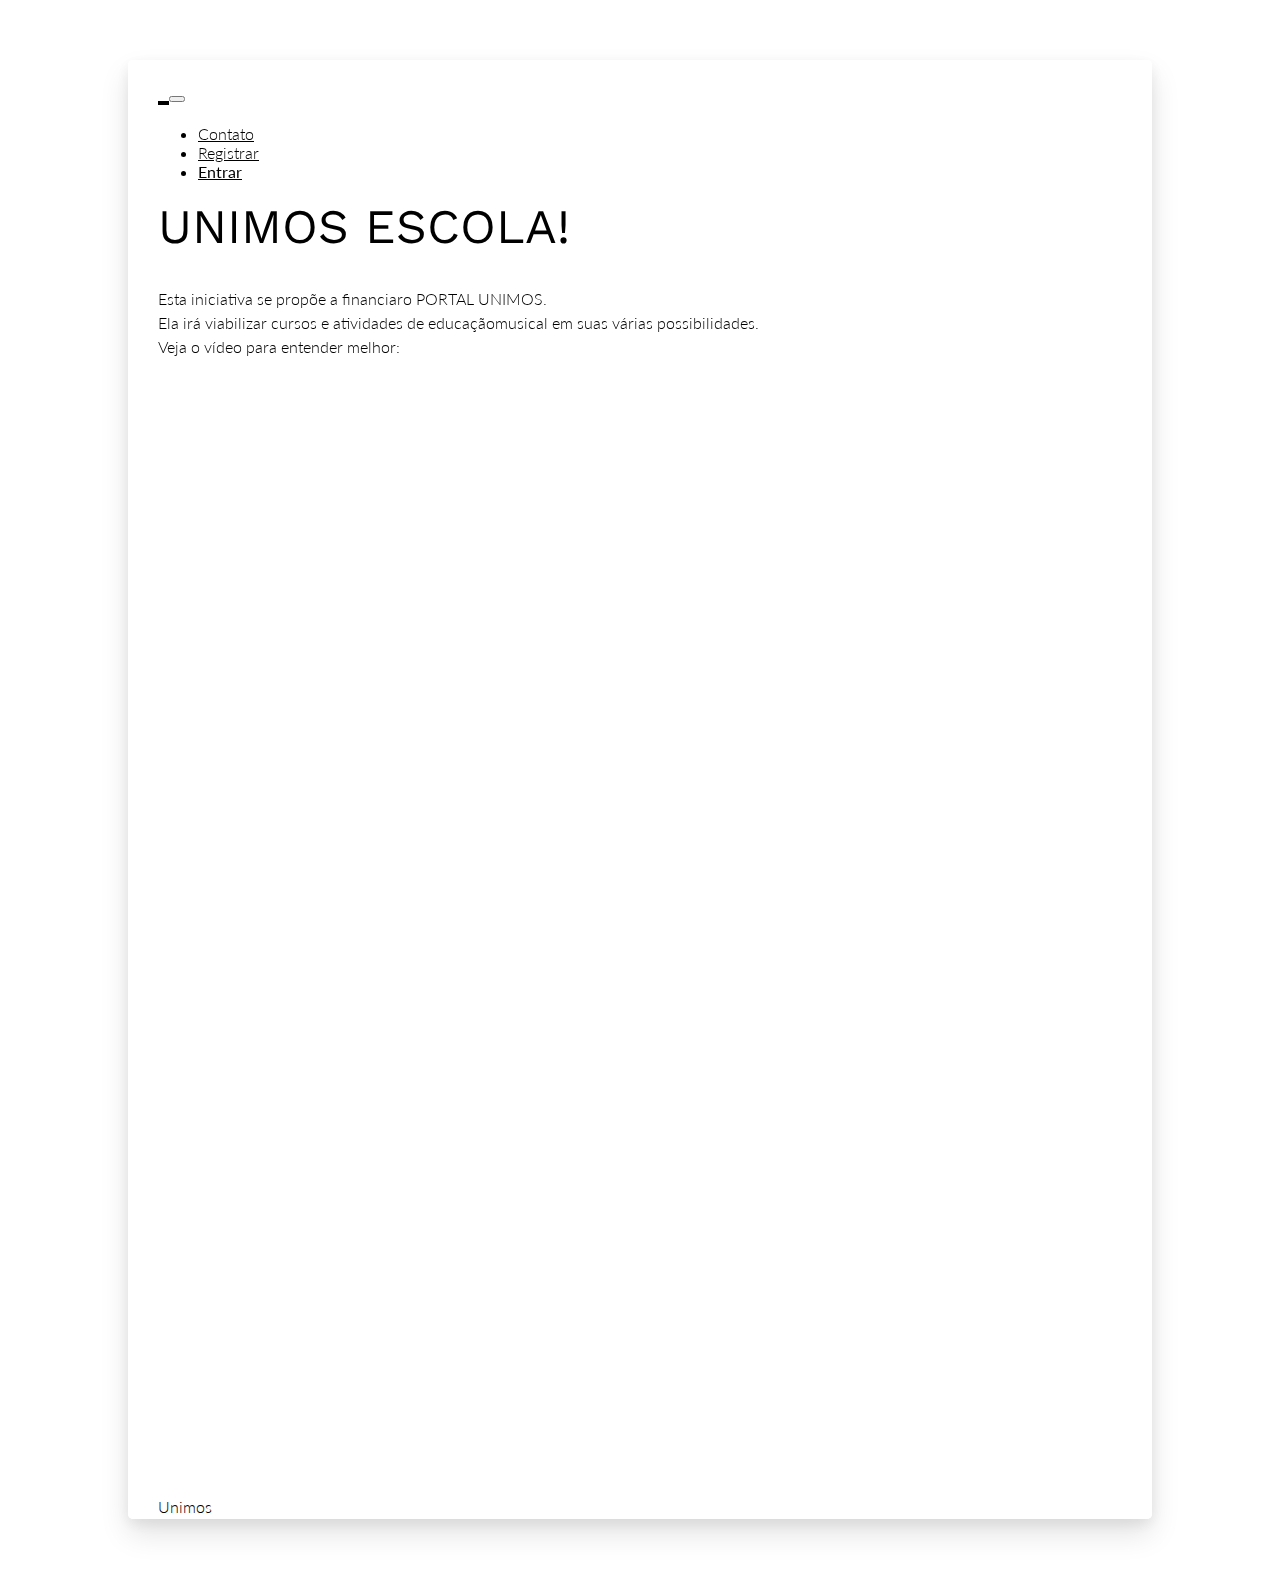
==== about.html @ e99fe992 "Refatoring Home, about adding register profiles" ====
<!DOCTYPE html>

<html lang="pt">

<head>

    <meta charset="utf-8">
    <meta http-equiv="X-UA-Compatible" content="IE=edge">
    <title>UNIMOS</title>
    <meta name="description" content="Core HTML Project">
    <meta name="viewport" content="width=device-width, initial-scale=1, shrink-to-fit=no">
    <META http-equiv="Page-Enter" CONTENT="RevealTrans(Duration=5,Transition=12)">
    <!-- External CSS -->
    <link rel="stylesheet" href="vendor/bootstrap/bootstrap.min.css">
    <!-- <link rel="stylesheet" href="vendor/select2/select2.min.css">
    <link rel="stylesheet" href="vendor/owlcarousel/owl.carousel.min.css">
    <link rel="stylesheet" href="vendor/lightcase/lightcase.css"> -->

    <!-- Fonts -->
    <link href="https://fonts.googleapis.com/css?family=Lato:300,400|Work+Sans:300,400,700" rel="stylesheet">

    <!-- CSS -->
    <link rel="stylesheet" href="css/style.min.css">
    <link rel="stylesheet" href="https://cdn.linearicons.com/free/1.0.0/icon-font.min.css">
    <link href="https://file.myfontastic.com/7vRKgqrN3iFEnLHuqYhYuL/icons.css" rel="stylesheet">

    <!-- Modernizr JS for IE8 support of HTML5 elements and media queries -->
    <script src="https://cdnjs.cloudflare.com/ajax/libs/modernizr/2.8.3/modernizr.js"></script>

</head>
<body data-spy="scroll" data-target="#navbar-nav-header" class="static-layout">

    <!-- box -->
	<div class="boxed-page">
        <!-- navigation bar -->
		<nav id="gtco-header-navbar" class="navbar navbar-expand-lg py-4">
            <div class="container">
                <a class="navbar-brand d-flex align-items-center" href="index.html">
                    <img src="img/logo.png" id="imgLogo" alt="">
                </a>
                <button class="navbar-toggler" type="button" data-toggle="collapse" data-target="#navbar-nav-header" aria-controls="navbar-nav-header" aria-expanded="false" aria-label="Toggle navigation">
                    <span class="lnr lnr-menu"></span>
                </button>
                <div class="collapse navbar-collapse" id="navbar-nav-header">
                    <ul class="navbar-nav ml-auto">
                        <li class="nav-item">
                            <a class="nav-link" href="contact.html">Contato</a>
                        </li>
                        <li>
                            <a class="nav-link" href="register.html">Registrar</a>
                        </li>
                        <li>
                            <a class="nav-link" href="access.html"><b>Entrar</b></a>
                        </li>
                    </ul>
                </div>
            </div>
        </nav>
        <!-- End Navigation bar -->
        <div class="jumbotron d-flex align-items-center">
            <div class="container text-center">
                <h1 class="display-2 mb-4">
                    <span id="welcomeMessage">Bem vindo ao</br></span>
                    <b>UNIMOS ESCOLA!</b>
                </h1>
                <p>
                Esta iniciativa se propõe a financiaro PORTAL UNIMOS.</br>
                Ela irá viabilizar cursos e atividades de educaçãomusical em suas várias possibilidades.</br>
                Veja o vídeo para entender melhor:
                </p>
                <div class="embed-responsive embed-responsive-16by9">
                    <iframe width="100%" height="100%" src="https://www.youtube.com/embed/Xo1_QsIHq2M" frameborder="0" allow="accelerometer; autoplay; encrypted-media; gyroscope; picture-in-picture" allowfullscreen></iframe>
                </div>
            </div>
        </div>
        <!-- counter -->
        <section id="gtco-counter" class="overlay bg-fixed">
            <div class="container">
                <div class="section-content">
                    <div class="row">
                        <!-- Counter Item -->
                        <div class="col-md-3 col-sm-6 counter-item">
                            <i class="lnr lnr-users"></i>
                            <span class="number" data-from="0" data-to="34" data-refresh-interval="100">14</span>
                            <h4>Clients</h4>
                        </div>
                        <!-- End of Counter Item -->
                        <!-- Counter Item -->
                        <div class="col-md-3 col-sm-6 counter-item">
                            <i class="lnr lnr-briefcase"></i>
                            <span class="number" data-from="0" data-to="32" data-refresh-interval="100">32</span>
                            <h4>Projects</h4>
                        </div>
                        <!-- End of Counter Item -->
                        <!-- Counter Item -->
                        <div class="col-md-3 col-sm-6 counter-item">
                            <i class="lnr lnr-heart"></i>
                            <span class="number" data-from="0" data-to="38" data-refresh-interval="100">38</span>
                            <h4>Positive Feedbacks</h4>
                        </div>
                        <!-- End of Counter Item -->
                        <!-- Counter Item -->
                        <div class="col-md-3 col-sm-6 counter-item">
                            <i class="lnr lnr-rocket"></i>
                            <span class="number" data-from="0" data-to="29" data-refresh-interval="100">29</span>
                            <h4>Website Launch</h4>
                        </div>
                        <!-- End of Counter Item -->
                    </div>
                </div>
            </div>
        </section>
        <!-- End of Counter Section -->		
        
        <footer class="mastfoot mb-3 bg-white py-4 border-top">
            <div class="inner container">
                <div class="row">
                    <div class="col-md-6 d-flex align-items-center justify-content-md-start justify-content-center">
                        <p class="mb-0">Unimos</p>
                    </div>
                    <div class="col-md-6">
                        <nav class="nav nav-mastfoot justify-content-md-end justify-content-center">
                            <a class="nav-link" id="facebook" href="https://www.facebook.com/groups/1735988899961162/">
                                <i class="icon-facebook"></i>
                            </a>
                            <a class="nav-link" id="twitter" href="https://twitter.com/_unimos">
                                <i class="icon-twitter"></i>
                            </a>
                            <a class="nav-link" id="youtube" href="https://www.youtube.com/channel/UCbmv7bsQU3AHVQiQBRGHA-Q">
                                <i class="icon-youtube"></i>
                            </a>
                        </nav>
                    </div>
                </div>
            </div>
        </footer>	
    </div>
    <!-- Box End -->
	<!-- External JS -->
	<script type="text/javascript" src="http://ajax.googleapis.com/ajax/libs/jquery/1/jquery.js"></script>
	<script src="vendor/bootstrap/popper.min.js"></script>
	<script src="vendor/bootstrap/bootstrap.min.js"></script>

</body>
</html>
---- css/style.min.css ----
html {
  font-size: 62.5%;
  overflow-x: hidden; }

body {
  background-image: url(./../img/bg.png);
  background-size: cover;
  background-repeat: no-repeat;
  background-attachment: fixed;
  position: relative;
  font-family: 'Lato', sans-serif;
  font-weight: 300;
  font-size: 1.6rem; }
  body:after {
    position: absolute;
    content: "";
    left: 0;
    top: 0;
    width: 100%;
    height: 100%;
    position: fixed;
    opacity: .8;
    z-index: -1;
    background: #f1271100;
    background: -webkit-linear-gradient(to right, #f1271100, #f1271100);
    background: linear-gradient(to right, #f1271100, #f1271100); }

.boxed-page {
  margin: 0 auto;
  margin-top: 6rem;
  margin-bottom: 6rem;
  position: relative;
  box-shadow: 0 15px 30px 0 rgba(0, 0, 0, 0.11), 0 5px 15px 0 rgba(0, 0, 0, 0.08);
  border-radius: 5px; }

  #imgLogo {
    width: 70px;
    height: auto;  }

@media (min-width: 1200px) {
  .boxed-page {
    width: 1024px; }
    .boxed-page .container {
      max-width: 1080px;
      padding-left: 30px;
      padding-right: 30px; } }

h1 {
  font-size: 4.8rem; }

h2 {
  font-size: 3.6rem; }

h3 {
  font-size: 3rem; }

h4 {
  font-size: 2.4rem; }

h5 {
  font-size: 1.8rem; }

h6 {
  font-size: 1.6rem; }

h1,
h2,
h3 {
  font-weight: 300;
  line-height: 1.2em; }

h4,
h5,
h6 {
  line-height: 1.5em;
  font-weight: 400; }

h1,
h2,
h3,
h4,
h5,
h6,
.h1,
.h2,
.h3,
.h4,
.h5,
.h6 {
  font-family: 'Work Sans', sans-serif;
  margin-top: 0; }

p {
  font-size: 1.6rem;
  font-weight: 300;
  line-height: 1.5em; }

.section-title,
.section-sub-title {
  margin-bottom: 30px; }

.btn {
  font-size: 1.6rem;
  padding: .7rem 1rem; }

img {
  max-width: 100%; }

a:focus,
button:focus {
  outline: none; }

.btn:hover,
a:hover {
  text-decoration: none;
  color: white; }

.btn-group-lg > .btn, .btn-lg {
  padding: 1rem; }

.btn-group-sm > .btn, .btn-sm {
  padding: .5rem; }

.section-content {
  padding-top: 100px;
  padding-bottom: 50px; }

.title-wrap,
.section-title {
  text-align: center; }

.bg-white {
  background-color: #fff; }

.bg-grey {
  background-color: #f7f8f9; }

.bg-transparent {
  background: transparent; }

.btn-link {
  color: #002fff; }
  .btn-link:hover {
    text-decoration: none; }

.color-primary {
  color: #002fff; }

/* Colours */
.text-orange {
  color: #FDBA51; }

.text-cyan {
  color: #35B8AD; }

.text-red {
  color: #FC665F; }

/* a {
  color: #f15e75; } */

.fs-40 {
  font-size: 40px; }

/* Custom default button */
.btn-secondary,
.btn-secondary:hover,
.btn-secondary:focus {
  color: #333;
  text-shadow: none;
  /* Prevent inheritance from `body` */
  background-color: #fff;
  border: .05rem solid #fff; }

.btn:not(.btn-link):hover {
  box-shadow: 0 7px 14px rgba(50, 50, 93, 0.1), 0 3px 6px rgba(0, 0, 0, 0.08);
  -webkit-transform: translateY(-1px);
  transform: translateY(-1px); }

.btn-orange {
  background-color: #FDBA51 !important;
  color: #fff !important;
  border: none !important; }

.btn-cyan {
  background-color: #35B8AD !important;
  color: #fff !important;
  border: none !important; }

.btn-red {
  background-color: #FC665F !important;
  color: #fff !important;
  border: none !important; }

#gtco-header-navbar {
  position: absolute;
  top: 0;
  right: 0;
  left: 0;
  z-index: 11;
  transition: background-color .3s ease-in-out;
  border-top-right-radius: 5px;
  border-top-left-radius: 5px;
  background-color: #fff; }

.navbar-brand {
  font-size: 40px;
  color: #000; }

.navbar-nav .nav-link {
  color: #000;
  transition: .3s ease; }

.navbar-nav:hover li a {
  opacity: 0.5; }
  .navbar-nav:hover li a:hover {
    opacity: 1; }

.navbar-toggler {
  font-size: 3rem; }

.not-on-top #gtco-header-navbar {
  position: fixed;
  max-width: 1024px;
  margin: 0 auto;
  left: 0;
  right: 0;
  padding-left: 10px;
  padding-right: 10px;
  background-color: #fff;
  box-shadow: rgba(0, 0, 0, 0.05) 0px 3px 15px 0px;
  border-radius: 0; }

.jumbotron {
  background-color: #fff;
  padding-top: 80px;
  /* padding-bottom: 80px; */
  background-repeat: no-repeat;
  background-size: cover;
  background-position: 50% 50%;
  position: relative;
  border-radius: 0;
  border-top-left-radius: 5px;
  border-top-right-radius: 5px;
  margin-bottom: 0;
  overflow: hidden;
  min-height: 500px; }
  @media (min-width: 1024px) {
    .jumbotron {
      min-height: 80vh; } }
  .jumbotron .container {
    position: relative; }
  .jumbotron:before {
    position: absolute;
    display: block;
    content: "";
    background-color: rgba(255, 255, 255, 0.3);
    opacity: 0.8;
    top: 0;
    bottom: 0;
    left: 0;
    right: 0; }

.filter-button-group {
  margin-bottom: 15px; }
  .filter-button-group a {
    margin: 5px;
    cursor: pointer; }

.grid-link a {
  margin: 5px;
  font-size: 20px;
  color: #000; }

.grid-portfolio {
  overflow: hidden; }

.gutter-sizer {
  width: 2%; }

.grid-sizer,
.grid-item {
  width: 32%; }

.grid-item {
  margin-bottom: 20px;
  border-radius: 5px;
  overflow: hidden; }
  .grid-item:hover .grid-info {
    top: 50%;
    opacity: 1; }

.grid-item-wrapper:before {
  content: '';
  display: block;
  background: rgba(255, 255, 255, 0.7);
  position: absolute;
  top: 0;
  right: 0;
  bottom: 0;
  left: 0;
  transition: all .3s ease;
  opacity: 0; }

.grid-item-wrapper:hover:before {
  opacity: 1; }

.grid-info {
  position: absolute;
  top: 0;
  left: 50%;
  transform: translate(-50%, -50%);
  opacity: 0;
  transition: all .3s ease; }

.lightcase-icon-close:before {
  content: '\e870';
  font-family: "Linearicons-Free"; }

.grid-title {
  text-align: center; }

.blog-item {
  transition: all 0.3s ease-in-out;
  background-color: #f7f8f9;
  border-radius: 3px;
  overflow: hidden; }
  .blog-item:hover {
    box-shadow: 0 5px 15px -5px #333;
    transform: translateY(-6px);
    -webkit-transform: translateY(-6px);
    -moz-transform: translateY(-6px);
    transform: translateY(-6px);
    box-shadow: 0 7px 10px rgba(0, 0, 0, 0.15);
    -moz-box-shadow: 0 7px 10px rgba(0, 0, 0, 0.15);
    -webkit-box-shadow: 0 7px 10px rgba(0, 0, 0, 0.15); }

.bg-grey .blog-item {
  background-color: #fff; }

.blog-item-wrapper {
  margin-bottom: 30px; }

.blog-img img {
  width: 100%;
  height: 250px;
  object-fit: cover; }

.blog-title h4 {
  color: #000; }

.blog-text {
  padding: 15px; }

.blog-tag {
  color: #000;
  letter-spacing: 1.1px;
  text-transform: uppercase; }

.blog-meta {
  color: #939393; }
  .blog-meta p {
    display: inline-block;
    font-size: 14px; }
  .blog-meta a {
    color: #939393; }

.blog-author {
  display: inline-block;
  color: #939393; }
  .blog-author p {
    font-size: 14px;
    margin-bottom: 0; }

.blog-share-wrapper {
  float: right;
  display: inline-block;
  margin: 0 -5px; }
  .blog-share-wrapper .blog-share {
    padding: 0 5px;
    cursor: pointer; }

#gtco-counter {
  position: relative; }

.counter-item {
  text-align: center;
  z-index: 1;
  color: #fff; }
  .counter-item > i {
    display: block;
    font-size: 40px; }
  .counter-item .number {
    font-size: 60px;
    font-weight: 400;
    display: block; }
  .counter-item h4 {
    display: block;
    text-transform: uppercase;
    letter-spacing: 1px;
    font-weight: 400;
    font-size: 16px; }

.box-shadow {
  box-shadow: 0 0.25rem 0.75rem rgba(0, 0, 0, 0.05); }

.price-box {
  border: none; }
  .price-box .card-header {
    background-color: transparent; }
  .price-box small {
    font-size: 60%; }
  .price-box .price-box-list {
    min-height: 150px; }

footer {
  border-bottom-left-radius: 5px;
  border-bottom-right-radius: 5px; }

.form-control {
  font-size: 1.6rem;
  margin-bottom: 15px;
  height: 38px;
  font-weight: 300; }
  .form-control:focus {
    border-color: gray;
    box-shadow:  0px 0px 0px grey; } /*input border*/

#gtco-contact-form form label.error {
  margin-bottom: 15px;
  color: #f15e75;
  font-size: 1.4rem; }

.form-control::-webkit-input-placeholder {
  opacity: .5; }

.form-control::-moz-placeholder {
  opacity: .5; }

.form-control:-ms-input-placeholder {
  opacity: .5; }

.form-control::-ms-input-placeholder {
  opacity: .5; }

.form-control::placeholder {
  opacity: .5; }

#form-message-warning, #form-message-success {
  display: none; }

.single-layout .jumbotron:before {
  background-color: rgba(255, 255, 255, 0.9); }

.blog-content img.float-left {
  margin: 15px 15px 15px 0; }

.blog-content .img.float-right {
  margin: 15px 0 15px 15px; }

@media (min-width: 768px) and (max-width: 1200px) {
  .boxed-page {
    margin-right: 30px;
    margin-left: 30px; }
  .not-on-top #gtco-header-navbar {
    margin-right: 30px;
    margin-left: 30px; } }

@media (max-width: 992px) {
  #navbar-nav-header .navbar-nav {
    margin-top: 15px; }
  #welcomeMessage{
    font-size: 3.0rem !important;
  }
  #gtco-header-navbar {
    padding-left: 15px;
    background-color: #fff; } }

@media (max-width: 767px) {
  .boxed-page {
    margin: 4rem 15px; }
  .not-on-top #gtco-header-navbar {
    margin-right: 15px;
    margin-left: 15px; }
  .counter-item {
    margin-bottom: 40px; }
    .counter-item:last-child {
      margin-bottom: 0; }
  .section-title br,
  .section-sub-title br {
    display: none; }
  .grid-item {
    width: 100%; }
  .card-deck {
    flex-direction: column; } }


.dependenteGroup{
  display:none;
}  

#youtube:hover{color: red}
#twitter:hover{color: #1dcaff}
#facebook:hover{color: #3b5998}
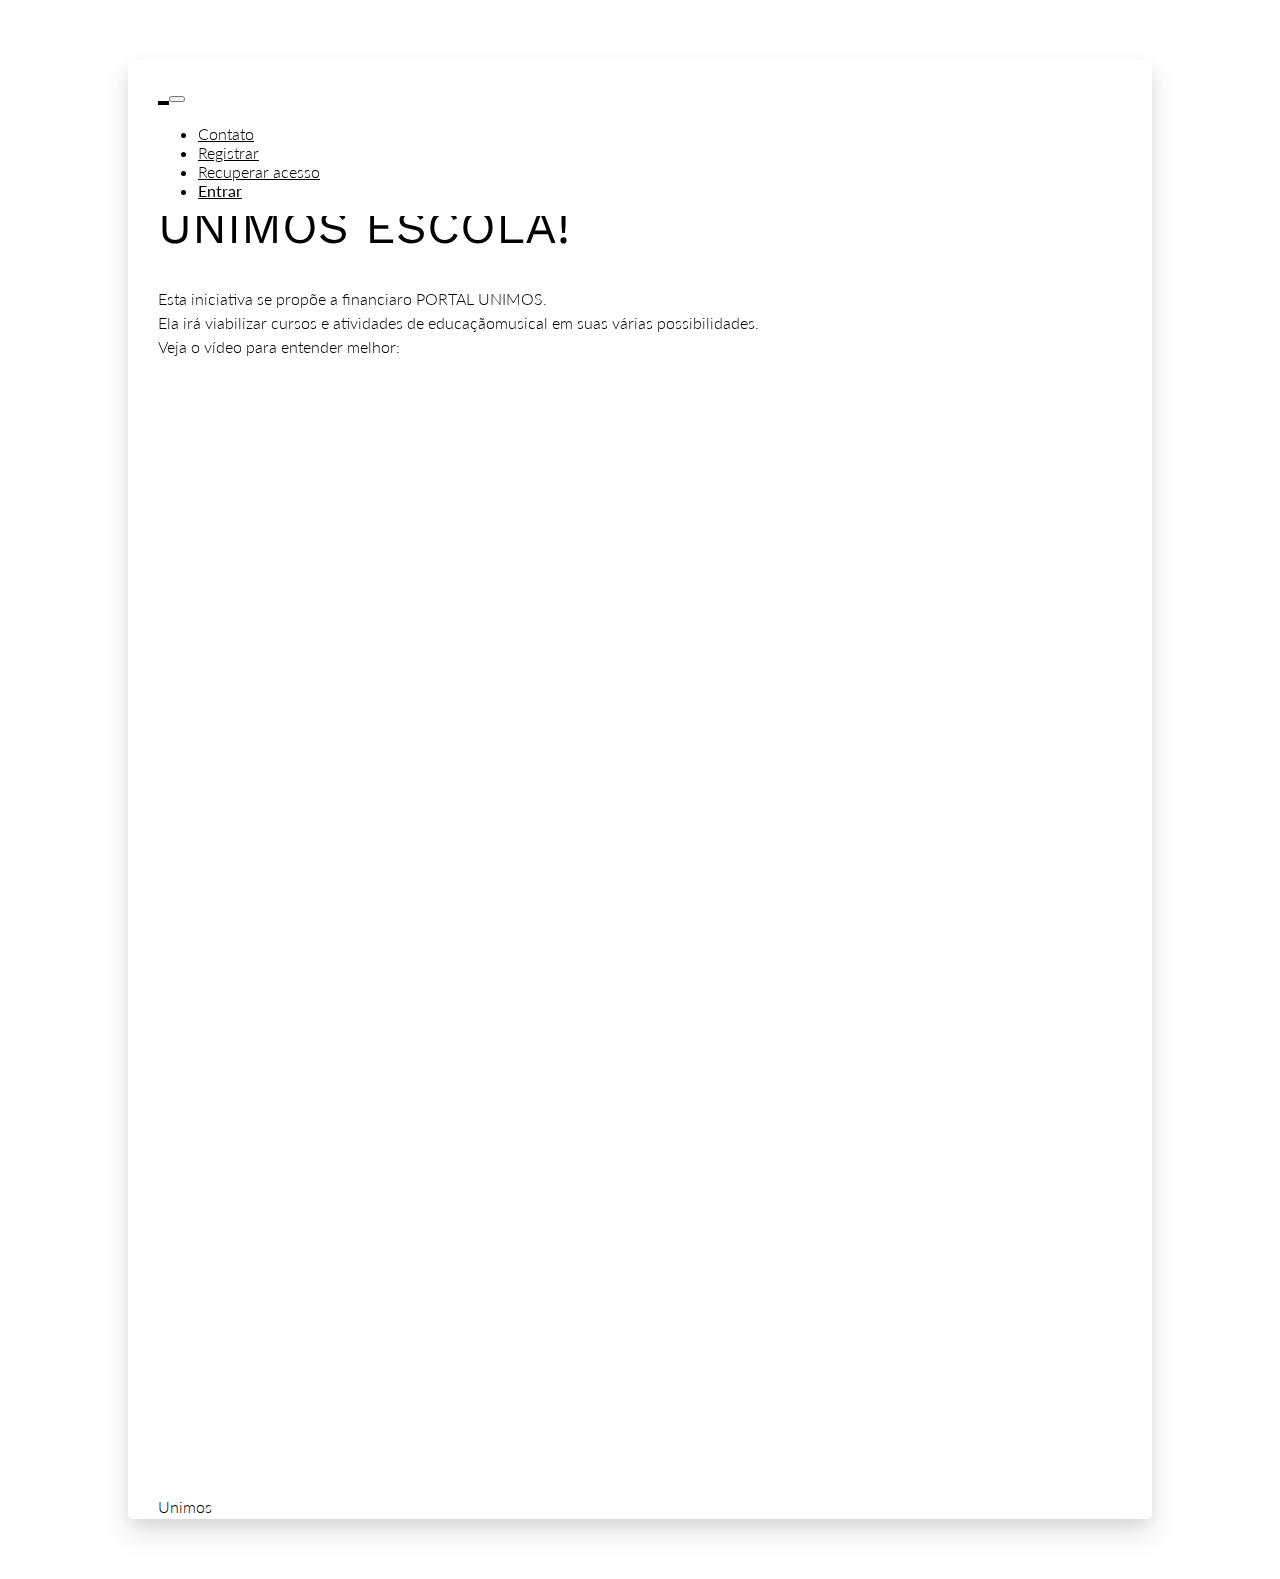
==== commit daa04883: "Minor fixes" ====
--- a/about.html
+++ b/about.html
@@ -48,6 +48,9 @@
                         </li>
                         <li>
                             <a class="nav-link" href="register.html">Registrar</a>
+                        </li>
+                        <li>
+                            <a class="nav-link" href="recover.html">Recuperar acesso</a>
                         </li>
                         <li>
                             <a class="nav-link" href="access.html"><b>Entrar</b></a>
--- a/css/style.min.css
+++ b/css/style.min.css
@@ -44,7 +44,11 @@
     .boxed-page .container {
       max-width: 1080px;
       padding-left: 30px;
-      padding-right: 30px; } }
+      padding-right: 30px; } 
+    
+      #pdfObject{
+        width: 100%
+      }}
 
 h1 {
   font-size: 4.8rem; }
@@ -101,9 +105,13 @@
   margin-bottom: 30px; }
 
 .btn {
+  margin: 10px;
   font-size: 1.6rem;
   padding: .7rem 1rem; }
 
+  .btnRegister{
+    margin: 0px !important
+  }
 img {
   max-width: 100%; }
 
@@ -111,8 +119,13 @@
 button:focus {
   outline: none; }
 
-.btn:hover,
+/* .btn:hover,
 a:hover {
+  text-decoration: none;
+  color: white; } */
+  a:hover {
+    text-decoration: none; }
+  .btn:hover{
   text-decoration: none;
   color: white; }
 
@@ -232,6 +245,10 @@
   box-shadow: rgba(0, 0, 0, 0.05) 0px 3px 15px 0px;
   border-radius: 0; }
 
+  .table-responsive
+{
+    overflow-x: auto;
+}
 .jumbotron {
   background-color: #fff;
   padding-top: 80px;
@@ -321,6 +338,10 @@
 .grid-title {
   text-align: center; }
 
+#calendar{
+  margin-top: -270px;
+}
+
 .blog-item {
   transition: all 0.3s ease-in-out;
   background-color: #f7f8f9;
@@ -465,7 +486,10 @@
     margin-left: 30px; }
   .not-on-top #gtco-header-navbar {
     margin-right: 30px;
-    margin-left: 30px; } }
+    margin-left: 30px; }
+    #pdfObject{
+      width: 80%
+    } }
 
 @media (max-width: 992px) {
   #navbar-nav-header .navbar-nav {
@@ -478,27 +502,65 @@
     background-color: #fff; } }
 
 @media (max-width: 767px) {
-  .boxed-page {
-    margin: 4rem 15px; }
-  .not-on-top #gtco-header-navbar {
-    margin-right: 15px;
-    margin-left: 15px; }
-  .counter-item {
-    margin-bottom: 40px; }
-    .counter-item:last-child {
-      margin-bottom: 0; }
-  .section-title br,
-  .section-sub-title br {
-    display: none; }
-  .grid-item {
-    width: 100%; }
-  .card-deck {
-    flex-direction: column; } }
-
-
-.dependenteGroup{
-  display:none;
-}  
+  #sidebar {
+    margin-left: -250px;
+}
+#sidebar.active {
+    margin-left: 0;
+}
+.btn-group, .btn-group-vertical {
+
+  display: grid !important;
+  width: 100%;
+  /* vertical-align: middle; */
+}
+
+.table {
+  width: 100%;
+  margin-bottom: 1rem;
+  background-color: transparent;
+  font-size: 12px !important;
+}
+
+#pdfObject{
+  width: 80%
+}
+.boxed-page {
+  margin: 4rem 15px; }
+.not-on-top #gtco-header-navbar {
+  margin-right: 15px;
+  margin-left: 15px; }
+.counter-item {
+  margin-bottom: 40px; }
+  .counter-item:last-child {
+    margin-bottom: 0; }
+.section-title br,
+.section-sub-title br {
+  display: none; }
+.grid-item {
+  width: 100%; }
+.card-deck {
+  flex-direction: column; } }
+
+    #profilePicture {
+      
+      position: relative;
+      width: 50% !important;
+      min-height: 1px;
+      margin-top: 20px;
+
+    }
+    .card-header {
+      background-color: white !important;
+  }
+
+    .pills-bg{
+      background-color: white !important;
+    }
+
+    .nav-pills > .active > a, .nav-pills > .active > a:hover {
+      background-color: red !important;
+  }
 
 #youtube:hover{color: red}
 #twitter:hover{color: #1dcaff}
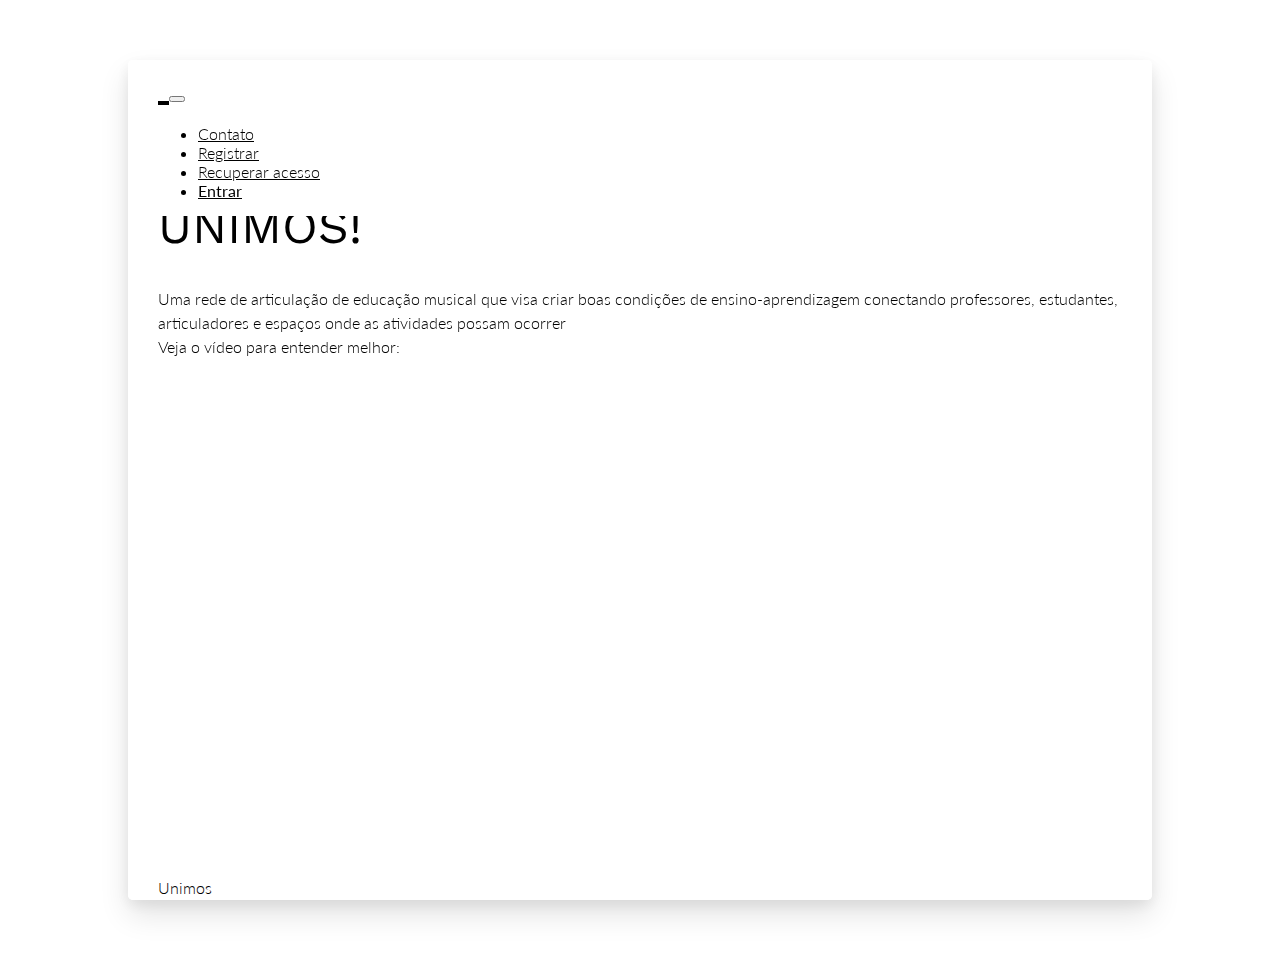
==== commit 5bf62f54: "Refactoring" ====
--- a/about.html
+++ b/about.html
@@ -42,7 +42,7 @@
                     <span class="lnr lnr-menu"></span>
                 </button>
                 <div class="collapse navbar-collapse" id="navbar-nav-header">
-                    <ul class="navbar-nav ml-auto">
+                    <ul class="navbar-nav ml-auto  align-items-center">
                         <li class="nav-item">
                             <a class="nav-link" href="contact.html">Contato</a>
                         </li>
@@ -63,12 +63,13 @@
         <div class="jumbotron d-flex align-items-center">
             <div class="container text-center">
                 <h1 class="display-2 mb-4">
-                    <span id="welcomeMessage">Bem vindo ao</br></span>
-                    <b>UNIMOS ESCOLA!</b>
+                    <span id="welcomeMessage">Bem vindo à</br></span>
+                    <b>UNIMOS!</b>
                 </h1>
                 <p>
-                Esta iniciativa se propõe a financiaro PORTAL UNIMOS.</br>
-                Ela irá viabilizar cursos e atividades de educaçãomusical em suas várias possibilidades.</br>
+                Uma rede de articulação de educação musical que visa criar boas condições de 
+                ensino-aprendizagem conectando professores, estudantes, articuladores e espaços 
+                onde as atividades possam ocorrer</br>
                 Veja o vídeo para entender melhor:
                 </p>
                 <div class="embed-responsive embed-responsive-16by9">
@@ -77,42 +78,42 @@
             </div>
         </div>
         <!-- counter -->
-        <section id="gtco-counter" class="overlay bg-fixed">
+        <!-- <section id="gtco-counter" class="overlay bg-fixed">
             <div class="container">
                 <div class="section-content">
-                    <div class="row">
+                    <div class="row"> -->
                         <!-- Counter Item -->
-                        <div class="col-md-3 col-sm-6 counter-item">
+                        <!-- <div class="col-md-3 col-sm-6 counter-item">
                             <i class="lnr lnr-users"></i>
                             <span class="number" data-from="0" data-to="34" data-refresh-interval="100">14</span>
                             <h4>Clients</h4>
-                        </div>
+                        </div> -->
                         <!-- End of Counter Item -->
                         <!-- Counter Item -->
-                        <div class="col-md-3 col-sm-6 counter-item">
+                        <!-- <div class="col-md-3 col-sm-6 counter-item">
                             <i class="lnr lnr-briefcase"></i>
                             <span class="number" data-from="0" data-to="32" data-refresh-interval="100">32</span>
                             <h4>Projects</h4>
-                        </div>
+                        </div> -->
                         <!-- End of Counter Item -->
                         <!-- Counter Item -->
-                        <div class="col-md-3 col-sm-6 counter-item">
+                        <!-- <div class="col-md-3 col-sm-6 counter-item">
                             <i class="lnr lnr-heart"></i>
                             <span class="number" data-from="0" data-to="38" data-refresh-interval="100">38</span>
                             <h4>Positive Feedbacks</h4>
-                        </div>
+                        </div> -->
                         <!-- End of Counter Item -->
                         <!-- Counter Item -->
-                        <div class="col-md-3 col-sm-6 counter-item">
+                        <!-- <div class="col-md-3 col-sm-6 counter-item">
                             <i class="lnr lnr-rocket"></i>
                             <span class="number" data-from="0" data-to="29" data-refresh-interval="100">29</span>
                             <h4>Website Launch</h4>
-                        </div>
+                        </div> -->
                         <!-- End of Counter Item -->
-                    </div>
+                    <!-- </div>
                 </div>
             </div>
-        </section>
+        </section> -->
         <!-- End of Counter Section -->		
         
         <footer class="mastfoot mb-3 bg-white py-4 border-top">
@@ -123,13 +124,13 @@
                     </div>
                     <div class="col-md-6">
                         <nav class="nav nav-mastfoot justify-content-md-end justify-content-center">
-                            <a class="nav-link" id="facebook" href="https://www.facebook.com/groups/1735988899961162/">
+                            <a class="nav-link" id="facebook" onCLick="window.open('https://www.facebook.com/groups/1735988899961162/','_blank');" href="">
                                 <i class="icon-facebook"></i>
                             </a>
-                            <a class="nav-link" id="twitter" href="https://twitter.com/_unimos">
+                            <a class="nav-link" id="twitter" onCLick="window.open('https://twitter.com/_unimos','_blank');" href="">
                                 <i class="icon-twitter"></i>
                             </a>
-                            <a class="nav-link" id="youtube" href="https://www.youtube.com/channel/UCbmv7bsQU3AHVQiQBRGHA-Q">
+                            <a class="nav-link" id="youtube" onCLick="window.open('https://www.youtube.com/channel/UCbmv7bsQU3AHVQiQBRGHA-Q','_blank');" href="">
                                 <i class="icon-youtube"></i>
                             </a>
                         </nav>
--- a/css/style.min.css
+++ b/css/style.min.css
@@ -103,6 +103,10 @@
 .section-title,
 .section-sub-title {
   margin-bottom: 30px; }
+
+  .dropdown-item {
+    font-size: 1.6rem !important;
+}
 
 .btn {
   margin: 10px;
@@ -444,6 +448,9 @@
   margin-bottom: 15px;
   height: 38px;
   font-weight: 300; }
+  .uf {
+    margin-bottom: 0px !important;
+}
   .form-control:focus {
     border-color: gray;
     box-shadow:  0px 0px 0px grey; } /*input border*/
@@ -488,7 +495,7 @@
     margin-right: 30px;
     margin-left: 30px; }
     #pdfObject{
-      width: 80%
+      width: 90%
     } }
 
 @media (max-width: 992px) {
@@ -523,7 +530,7 @@
 }
 
 #pdfObject{
-  width: 80%
+  width: 90%
 }
 .boxed-page {
   margin: 4rem 15px; }
@@ -550,6 +557,19 @@
       margin-top: 20px;
 
     }
+    #divUploadPic {
+      position: relative;
+      overflow: hidden;
+    }
+    #uploadPic{
+      position: absolute;
+      font-size: 50px;
+      opacity: 0;
+      top: 0;
+    }
+    .btnAddRemove{
+      margin: 0px !important;
+    }
     .card-header {
       background-color: white !important;
   }
@@ -562,9 +582,34 @@
       background-color: red !important;
   }
 
+
+
 #youtube:hover{color: red}
 #twitter:hover{color: #1dcaff}
 #facebook:hover{color: #3b5998}
 
-
-
+.nav-tabs > li, .nav-pills > li {
+  float:none;
+  display:inline-block;
+  *display:inline; /* ie7 fix */
+   zoom:1; /* hasLayout ie7 trigger */
+}
+
+#pills-tab {
+  display: block !important;
+}
+
+.nav-tabs, .nav-pills {
+  text-align:center;
+}
+
+.btn-group-sm>.btn, .btn-sm  {
+  font-size: 1.8rem !important; 
+
+}
+
+.dropdown-item {
+
+  text-align: center !important;
+
+}
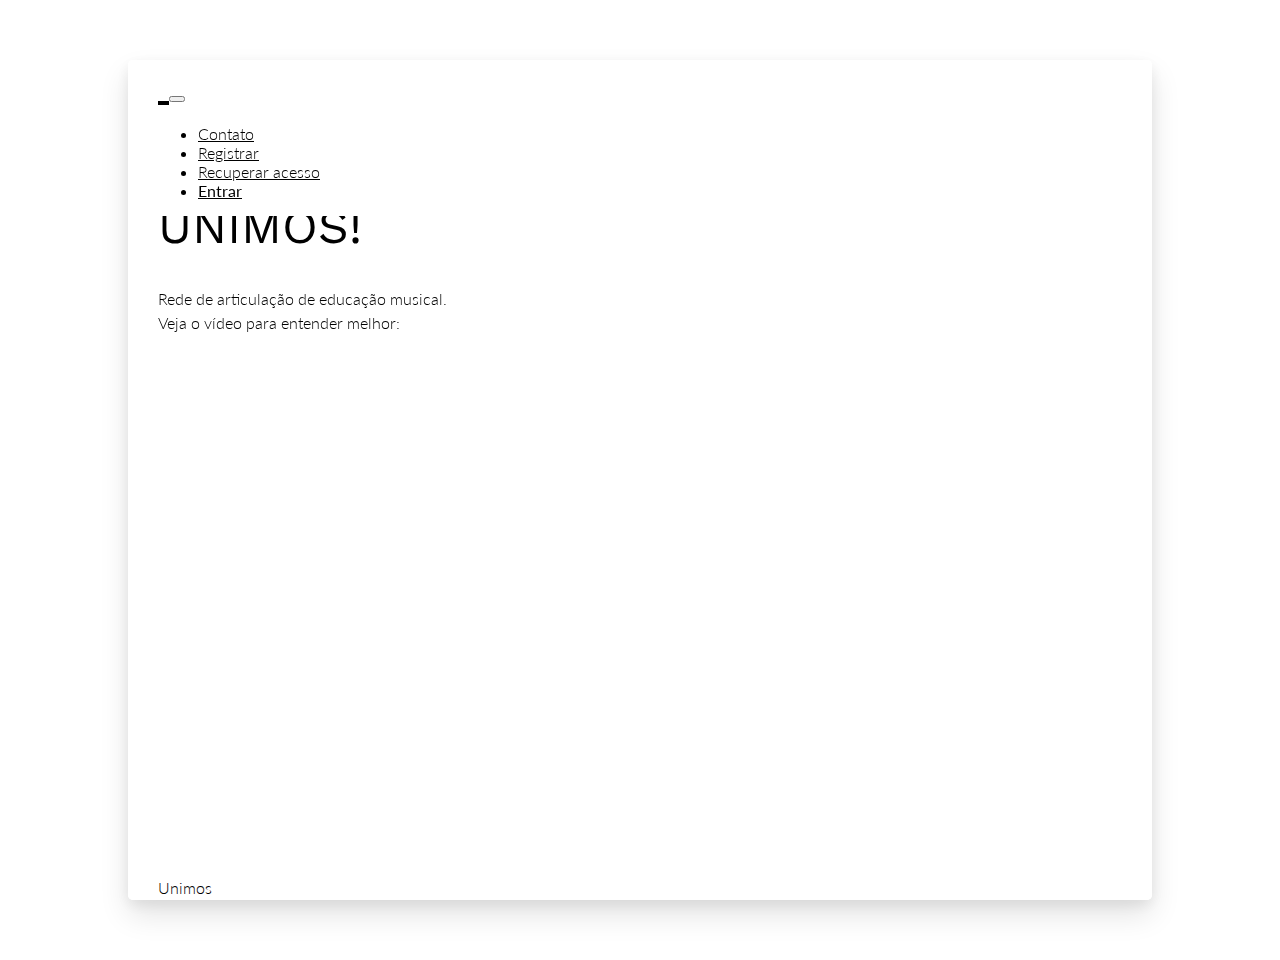
==== commit c1f8e500: "Minor fixes andadjusts" ====
--- a/about.html
+++ b/about.html
@@ -67,10 +67,9 @@
                     <b>UNIMOS!</b>
                 </h1>
                 <p>
-                Uma rede de articulação de educação musical que visa criar boas condições de 
-                ensino-aprendizagem conectando professores, estudantes, articuladores e espaços 
-                onde as atividades possam ocorrer</br>
-                Veja o vídeo para entender melhor:
+                    Rede de articulação de educação musical.
+                </br>
+                    Veja o vídeo para entender melhor:
                 </p>
                 <div class="embed-responsive embed-responsive-16by9">
                     <iframe width="100%" height="100%" src="https://www.youtube.com/embed/Xo1_QsIHq2M" frameborder="0" allow="accelerometer; autoplay; encrypted-media; gyroscope; picture-in-picture" allowfullscreen></iframe>
--- a/css/style.min.css
+++ b/css/style.min.css
@@ -108,14 +108,25 @@
     font-size: 1.6rem !important;
 }
 
+.custom-range {
+  width: 66% !important;
+  
+}
+
 .btn {
-  margin: 10px;
+  margin-bottom: 10px;
   font-size: 1.6rem;
   padding: .7rem 1rem; }
 
-  .btnRegister{
-    margin: 0px !important
-  }
+.col-md-8{
+  padding-left: 0px !important;
+  padding-right: 0px !important;
+}
+
+.btnRegister{
+  margin: 0px !important
+}
+
 img {
   max-width: 100%; }
 
@@ -509,6 +520,10 @@
     background-color: #fff; } }
 
 @media (max-width: 767px) {
+  .custom-range {
+    width: 100% !important;
+    
+  }
   #sidebar {
     margin-left: -250px;
 }
@@ -613,3 +628,23 @@
   text-align: center !important;
 
 }
+
+.bootstrap-select .dropdown-toggle .filter-option {
+  text-align: center !important;
+}
+
+.bootstrap-select > .dropdown-toggle.bs-placeholder, .bootstrap-select > .dropdown-toggle.bs-placeholder:active {
+  color: #007bff !important;
+}
+
+.bootstrap-select > .dropdown-toggle.bs-placeholder:hover, .bootstrap-select > .dropdown-toggle.bs-placeholder:focus{
+  color: #fff !important;
+
+}
+
+.custom-control-label::before, 
+.custom-control-label::after {
+    top: .6rem;
+    width: 1.5rem;
+    height: 1.5rem;
+}